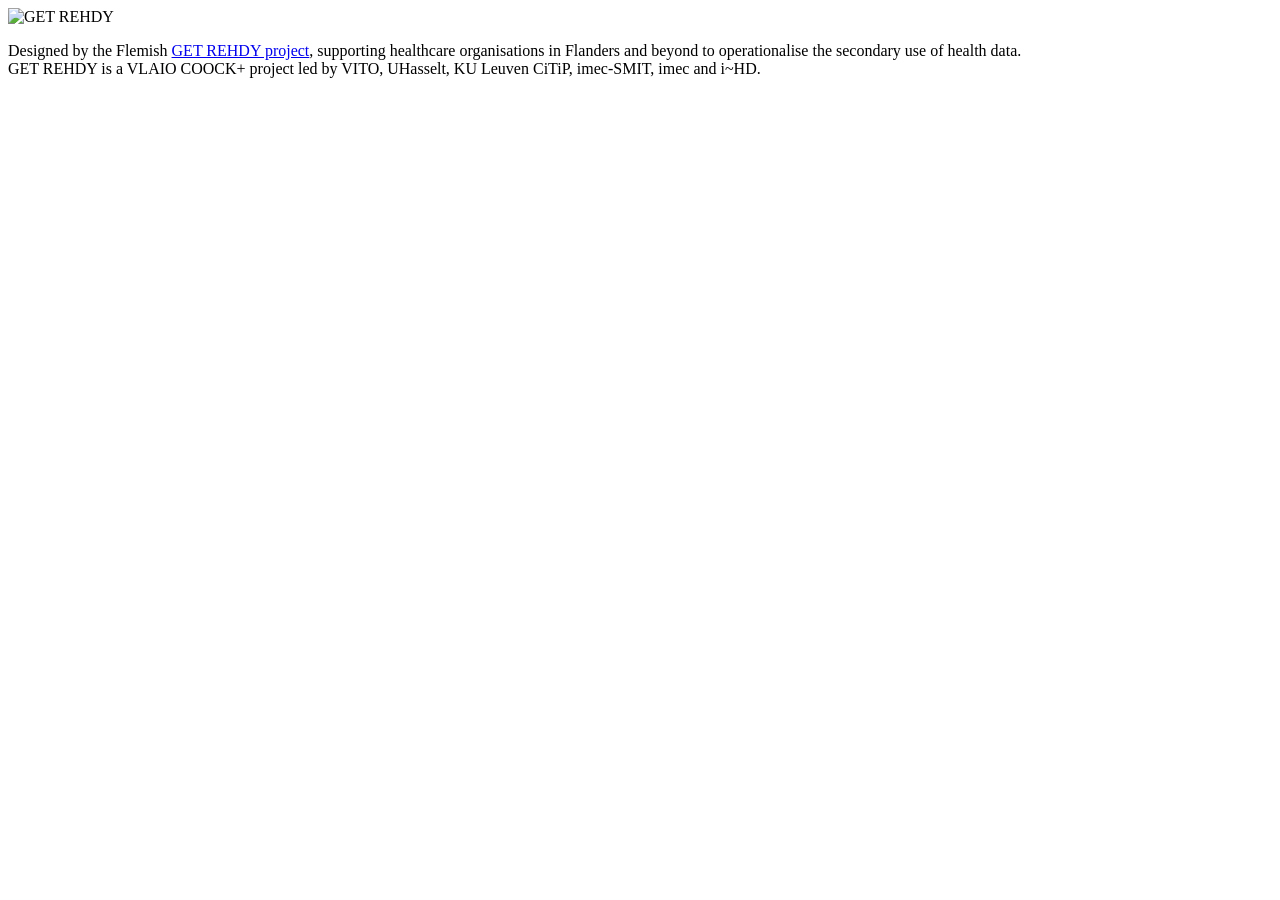
==== _includes/footer.html @ 21df12a4 "First commit Launching the website" ====
<!--
  GET REHDY site footer (matches footer.png).
  Injected at the bottom of <body> on every page via include-after-body.
-->
<footer>
  <img src="assets/images/logo.png" alt="GET REHDY" class="footer-logo">
  <p>
    Designed by the Flemish <a href="https://getrehdy.be/en">GET REHDY project</a>, supporting healthcare organisations in Flanders and beyond to operationalise the secondary use of health data.<br>
    GET REHDY is a VLAIO COOCK+ project led by VITO, UHasselt, KU Leuven CiTiP, imec-SMIT, imec and i~HD.<br><br>
  </p>
</footer>
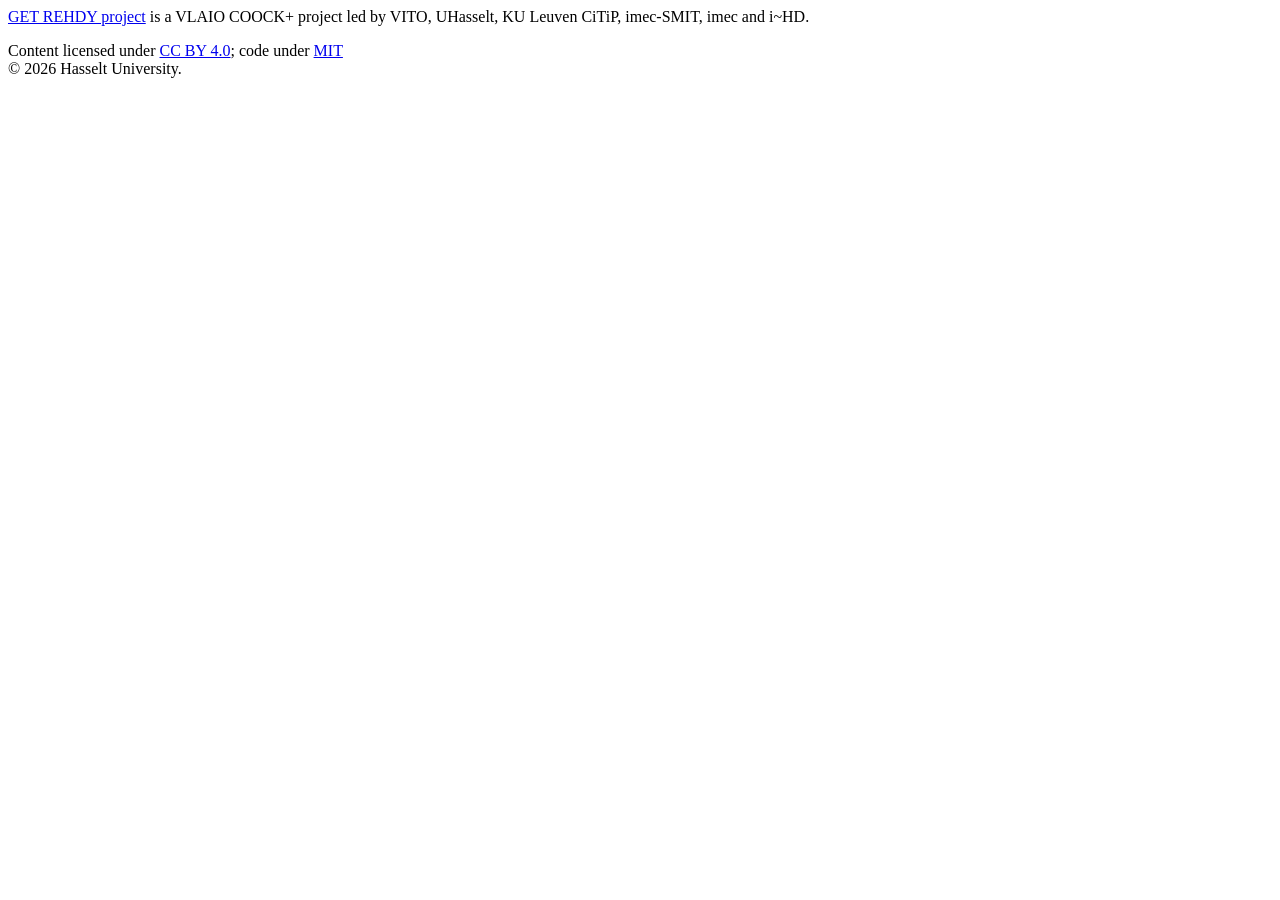
==== commit 41bebea6: "Add CI/publish pipeline, split the stylesheet, and self-host assets Turn the site from a hand-render" ====
--- a/_includes/footer.html
+++ b/_includes/footer.html
@@ -3,9 +3,14 @@
   Injected at the bottom of <body> on every page via include-after-body.
 -->
 <footer>
-  <img src="assets/images/logo.png" alt="GET REHDY" class="footer-logo">
   <p>
-    Designed by the Flemish <a href="https://getrehdy.be/en">GET REHDY project</a>, supporting healthcare organisations in Flanders and beyond to operationalise the secondary use of health data.<br>
-    GET REHDY is a VLAIO COOCK+ project led by VITO, UHasselt, KU Leuven CiTiP, imec-SMIT, imec and i~HD.<br><br>
+    <a href="https://getrehdy.be/en">GET REHDY project</a> is a VLAIO COOCK+ project led by VITO, UHasselt, KU Leuven CiTiP, imec-SMIT, imec and i~HD.
+  </p>
+  <p class="footer-legal">
+    Content licensed under
+    <a href="https://creativecommons.org/licenses/by/4.0/" rel="license">CC BY 4.0</a>;
+    code under
+    <a href="https://opensource.org/licenses/mit-license.html" rel="license">MIT</a>
+    <br>&copy; 2026 Hasselt University.
   </p>
 </footer>
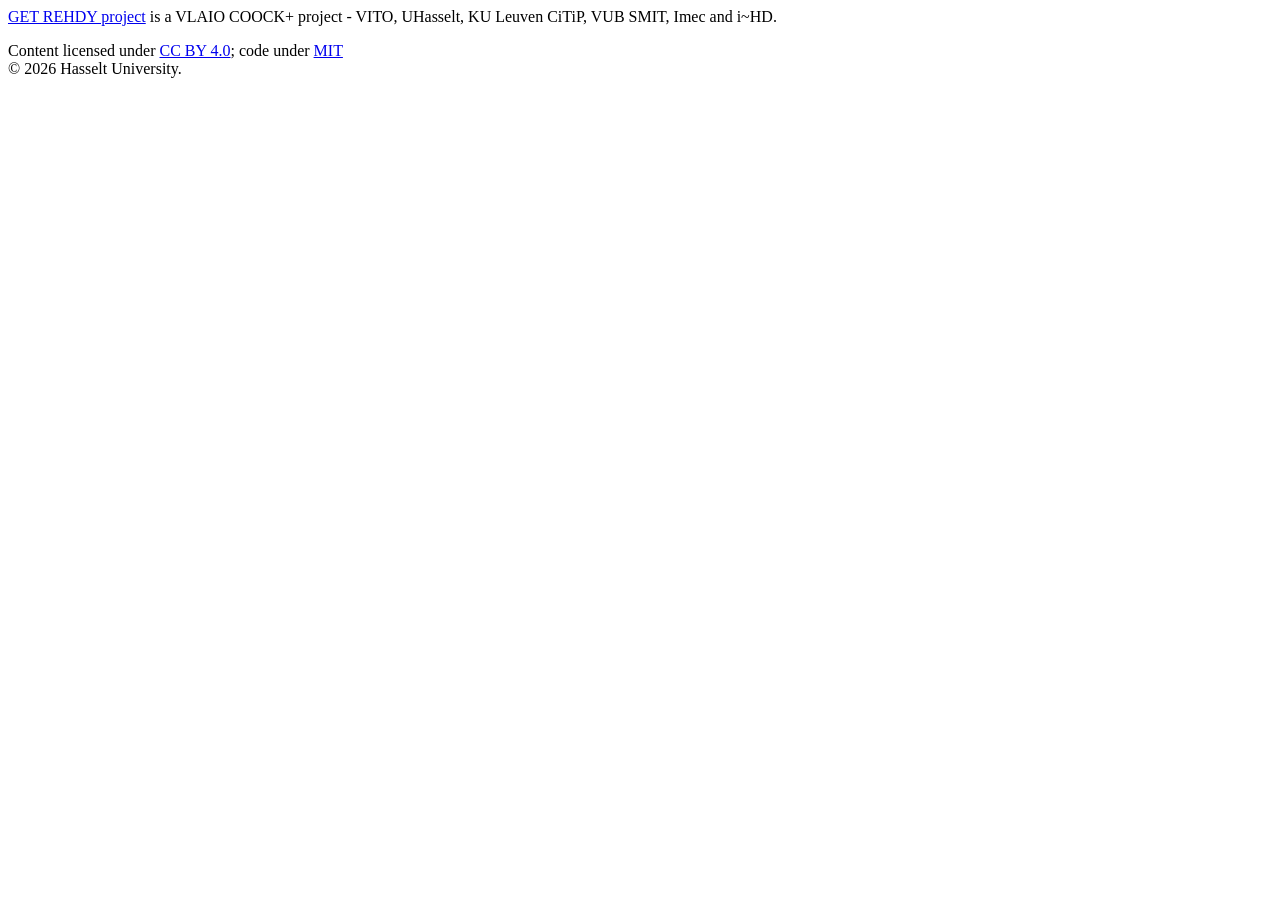
==== commit 7f766556: "fix typo in footer project description" ====
--- a/_includes/footer.html
+++ b/_includes/footer.html
@@ -4,7 +4,7 @@
 -->
 <footer>
   <p>
-    <a href="https://getrehdy.be/en">GET REHDY project</a> is a VLAIO COOCK+ project led by VITO, UHasselt, KU Leuven CiTiP, imec-SMIT, imec and i~HD.
+    <a href="https://getrehdy.be/en">GET REHDY project</a> is a VLAIO COOCK+ project - VITO, UHasselt, KU Leuven CiTiP, VUB SMIT, Imec and i~HD.
   </p>
   <p class="footer-legal">
     Content licensed under
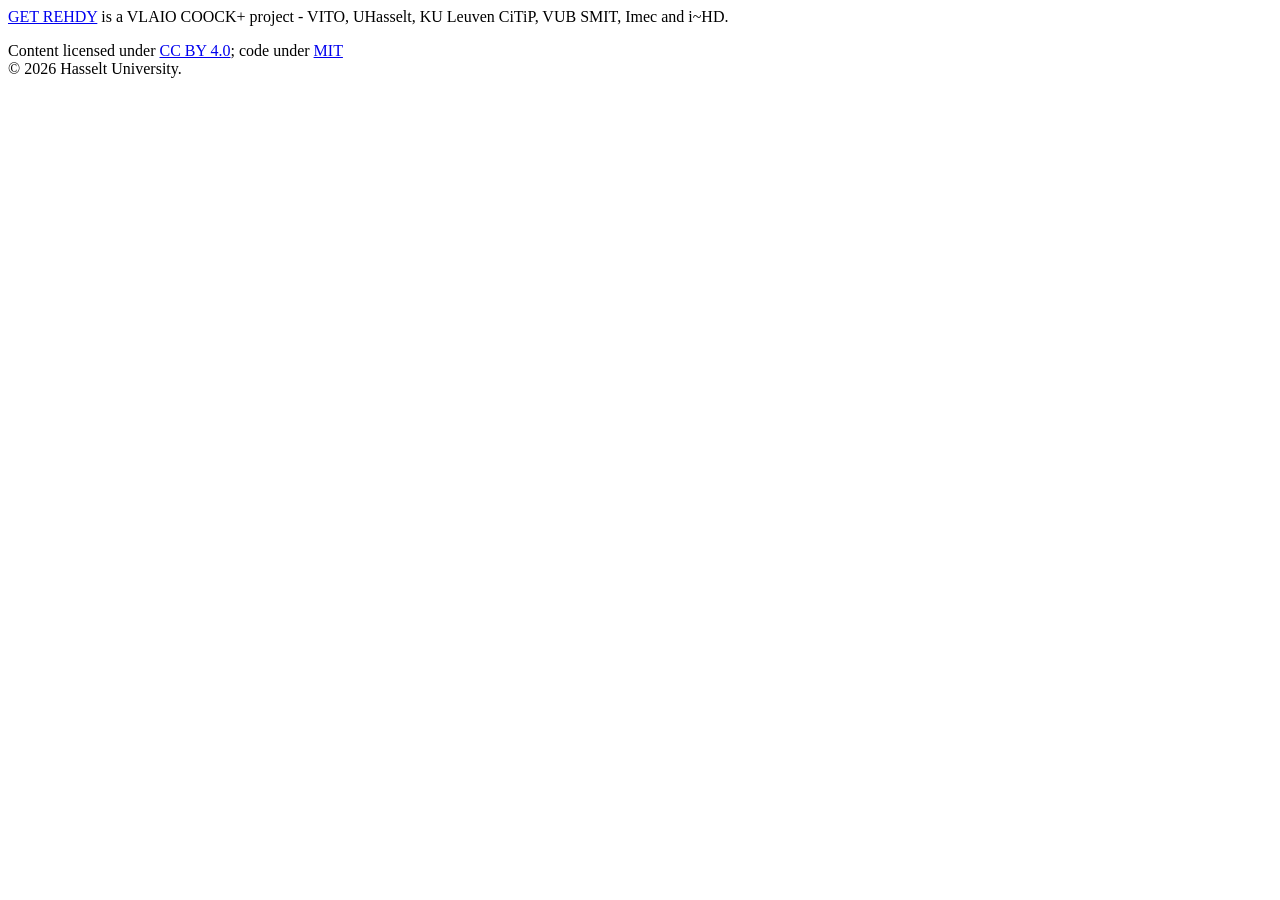
==== commit ed5c0591: "Small fix in footer pages" ====
--- a/_includes/footer.html
+++ b/_includes/footer.html
@@ -4,7 +4,7 @@
 -->
 <footer>
   <p>
-    <a href="https://getrehdy.be/en">GET REHDY project</a> is a VLAIO COOCK+ project - VITO, UHasselt, KU Leuven CiTiP, VUB SMIT, Imec and i~HD.
+    <a href="https://getrehdy.be/en">GET REHDY</a> is a VLAIO COOCK+ project - VITO, UHasselt, KU Leuven CiTiP, VUB SMIT, Imec and i~HD.
   </p>
   <p class="footer-legal">
     Content licensed under
